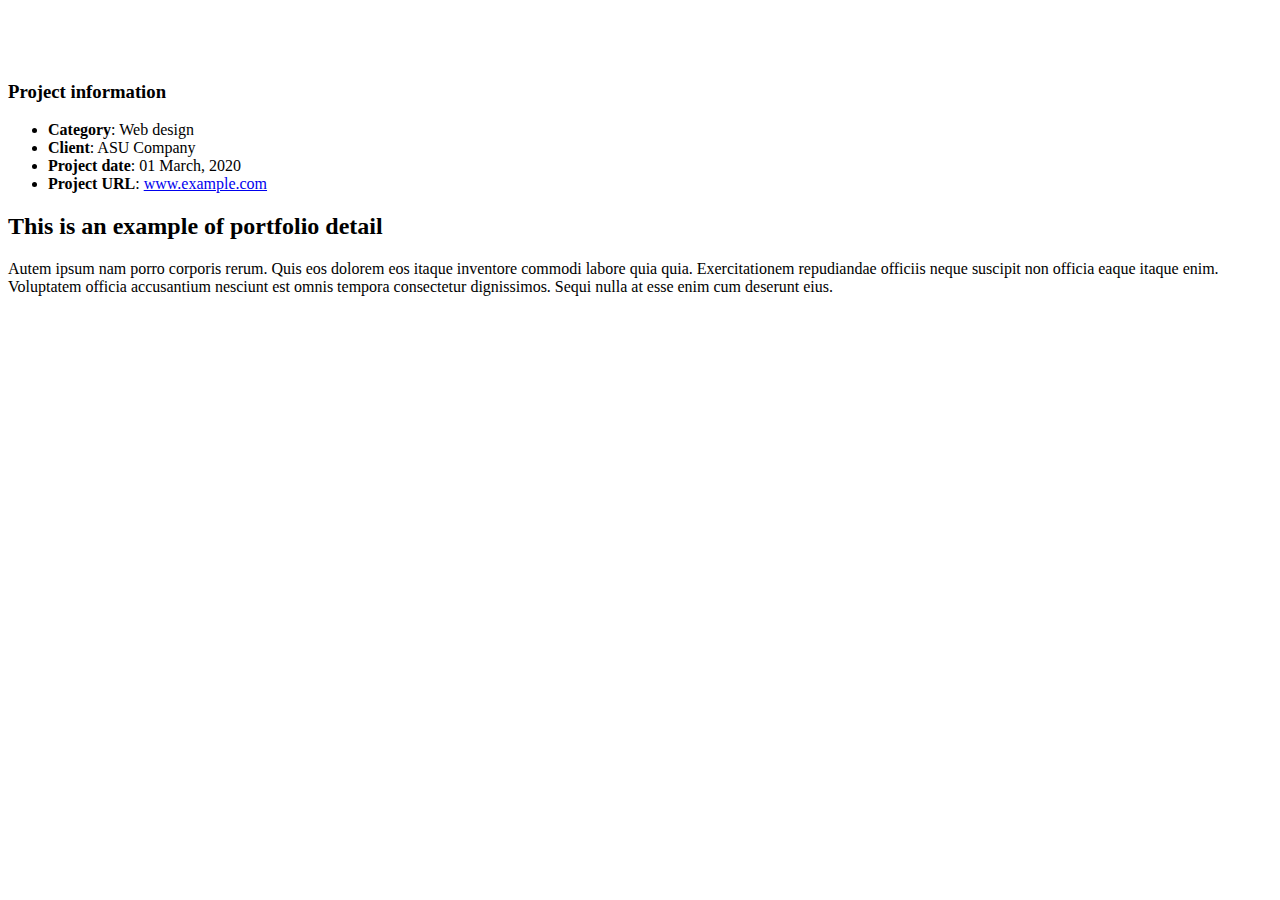
==== portfolio-details.html @ e99f8772 "1" ====
<!DOCTYPE html>
<html lang="en">

<head>
  <meta charset="utf-8">
  <meta content="width=device-width, initial-scale=1.0" name="viewport">

  <title>Portfolio Details - Personal Bootstrap Template</title>
  <meta content="" name="description">
  <meta content="" name="keywords">

  <!-- Favicons -->
  <link href="assets/img/favicon.png" rel="icon">
  <link href="assets/img/apple-touch-icon.png" rel="apple-touch-icon">

  <!-- Google Fonts -->
  <link href="https://fonts.googleapis.com/css?family=Open+Sans:300,300i,400,400i,600,600i,700,700i|Raleway:300,300i,400,400i,500,500i,600,600i,700,700i|Poppins:300,300i,400,400i,500,500i,600,600i,700,700i" rel="stylesheet">

  <!-- Vendor CSS Files -->
  <link href="assets/vendor/aos/aos.css" rel="stylesheet">
  <link href="assets/vendor/bootstrap/css/bootstrap.min.css" rel="stylesheet">
  <link href="assets/vendor/bootstrap-icons/bootstrap-icons.css" rel="stylesheet">
  <link href="assets/vendor/boxicons/css/boxicons.min.css" rel="stylesheet">
  <link href="assets/vendor/glightbox/css/glightbox.min.css" rel="stylesheet">
  <link href="assets/vendor/swiper/swiper-bundle.min.css" rel="stylesheet">

  <!-- Template Main CSS File -->
  <link href="assets/css/style.css" rel="stylesheet">

  <!-- =======================================================
  * Template Name: MyResume
  * Updated: Nov 17 2023 with Bootstrap v5.3.2
  * Template URL: https://bootstrapmade.com/free-html-bootstrap-template-my-resume/
  * Author: BootstrapMade.com
  * License: https://bootstrapmade.com/license/
  ======================================================== -->
</head>

<body>

  <main id="main">

    <!-- ======= Portfolio Details Section ======= -->
    <section id="portfolio-details" class="portfolio-details">
      <div class="container">

        <div class="row gy-4">

          <div class="col-lg-8">
            <div class="portfolio-details-slider swiper">
              <div class="swiper-wrapper align-items-center">

                <div class="swiper-slide">
                  <img src="assets/img/portfolio/portfolio-details-1.jpg" alt="">
                </div>

                <div class="swiper-slide">
                  <img src="assets/img/portfolio/portfolio-details-2.jpg" alt="">
                </div>

                <div class="swiper-slide">
                  <img src="assets/img/portfolio/portfolio-details-3.jpg" alt="">
                </div>

              </div>
              <div class="swiper-pagination"></div>
            </div>
          </div>

          <div class="col-lg-4">
            <div class="portfolio-info">
              <h3>Project information</h3>
              <ul>
                <li><strong>Category</strong>: Web design</li>
                <li><strong>Client</strong>: ASU Company</li>
                <li><strong>Project date</strong>: 01 March, 2020</li>
                <li><strong>Project URL</strong>: <a href="#">www.example.com</a></li>
              </ul>
            </div>
            <div class="portfolio-description">
              <h2>This is an example of portfolio detail</h2>
              <p>
                Autem ipsum nam porro corporis rerum. Quis eos dolorem eos itaque inventore commodi labore quia quia. Exercitationem repudiandae officiis neque suscipit non officia eaque itaque enim. Voluptatem officia accusantium nesciunt est omnis tempora consectetur dignissimos. Sequi nulla at esse enim cum deserunt eius.
              </p>
            </div>
          </div>

        </div>

      </div>
    </section><!-- End Portfolio Details Section -->

  </main><!-- End #main -->

  <div id="preloader"></div>
  <a href="#" class="back-to-top d-flex align-items-center justify-content-center"><i class="bi bi-arrow-up-short"></i></a>

  <!-- Vendor JS Files -->
  <script src="assets/vendor/purecounter/purecounter_vanilla.js"></script>
  <script src="assets/vendor/aos/aos.js"></script>
  <script src="assets/vendor/bootstrap/js/bootstrap.bundle.min.js"></script>
  <script src="assets/vendor/glightbox/js/glightbox.min.js"></script>
  <script src="assets/vendor/isotope-layout/isotope.pkgd.min.js"></script>
  <script src="assets/vendor/swiper/swiper-bundle.min.js"></script>
  <script src="assets/vendor/typed.js/typed.umd.js"></script>
  <script src="assets/vendor/waypoints/noframework.waypoints.js"></script>
  <script src="assets/vendor/php-email-form/validate.js"></script>

  <!-- Template Main JS File -->
  <script src="assets/js/main.js"></script>

</body>

</html>
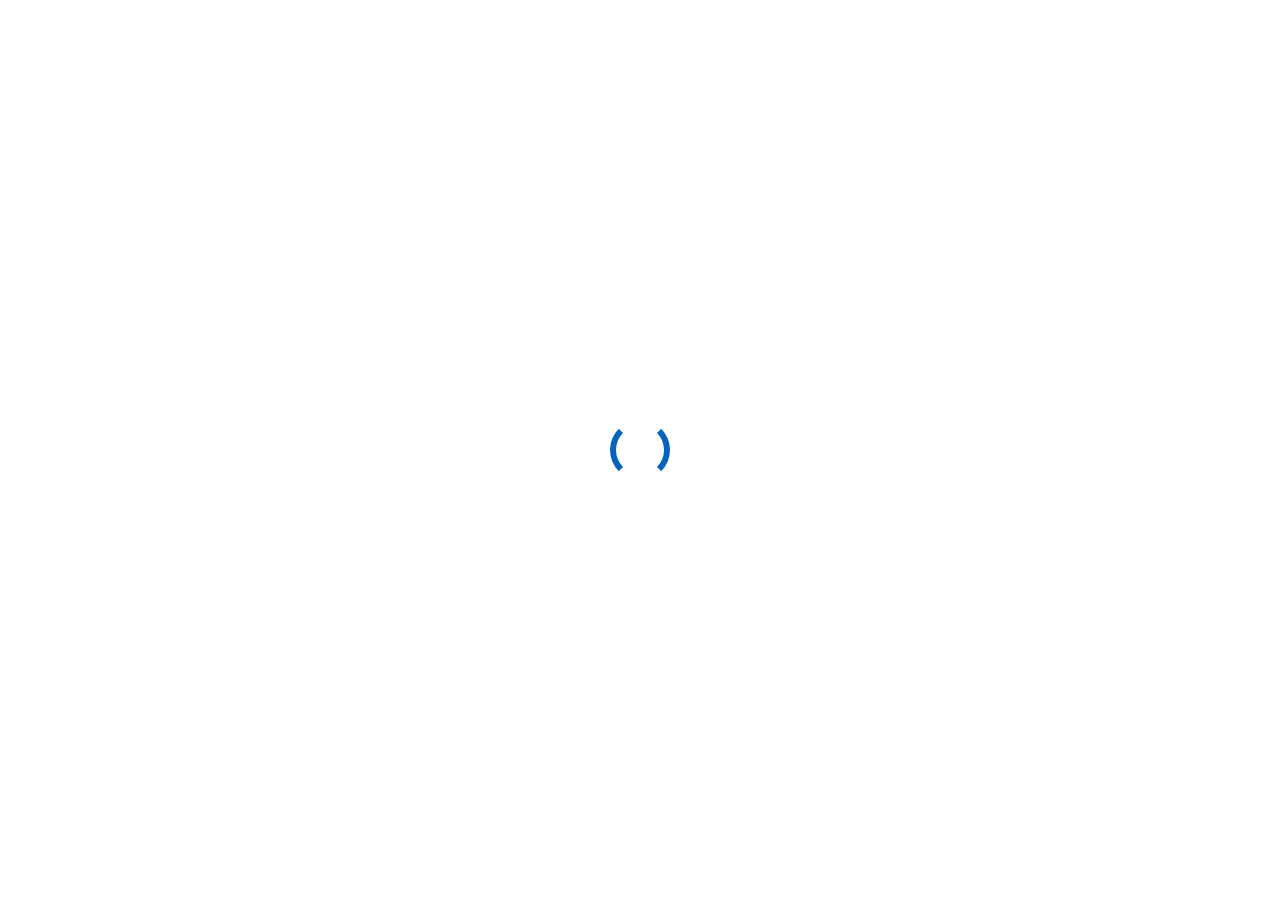
==== commit 0c9030b0: "Update portfolio-details.html" ====
--- a/portfolio-details.html
+++ b/portfolio-details.html
@@ -10,26 +10,26 @@
   <meta content="" name="keywords">
 
   <!-- Favicons -->
-  <link href="assets/img/favicon.png" rel="icon">
-  <link href="assets/img/apple-touch-icon.png" rel="apple-touch-icon">
+  <link href="img/favicon.png" rel="icon">
+  <link href="img/apple-touch-icon.png" rel="apple-touch-icon">
 
   <!-- Google Fonts -->
   <link href="https://fonts.googleapis.com/css?family=Open+Sans:300,300i,400,400i,600,600i,700,700i|Raleway:300,300i,400,400i,500,500i,600,600i,700,700i|Poppins:300,300i,400,400i,500,500i,600,600i,700,700i" rel="stylesheet">
 
   <!-- Vendor CSS Files -->
-  <link href="assets/vendor/aos/aos.css" rel="stylesheet">
-  <link href="assets/vendor/bootstrap/css/bootstrap.min.css" rel="stylesheet">
-  <link href="assets/vendor/bootstrap-icons/bootstrap-icons.css" rel="stylesheet">
-  <link href="assets/vendor/boxicons/css/boxicons.min.css" rel="stylesheet">
-  <link href="assets/vendor/glightbox/css/glightbox.min.css" rel="stylesheet">
-  <link href="assets/vendor/swiper/swiper-bundle.min.css" rel="stylesheet">
+  <link href="vendor/aos/aos.css" rel="stylesheet">
+  <link href="vendor/bootstrap/css/bootstrap.min.css" rel="stylesheet">
+  <link href="vendor/bootstrap-icons/bootstrap-icons.css" rel="stylesheet">
+  <link href="vendor/boxicons/css/boxicons.min.css" rel="stylesheet">
+  <link href="vendor/glightbox/css/glightbox.min.css" rel="stylesheet">
+  <link href="vendor/swiper/swiper-bundle.min.css" rel="stylesheet">
 
   <!-- Template Main CSS File -->
-  <link href="assets/css/style.css" rel="stylesheet">
+  <link href="css/style.css" rel="stylesheet">
 
   <!-- =======================================================
   * Template Name: MyResume
-  * Updated: Nov 17 2023 with Bootstrap v5.3.2
+  * Updated: Nov 17 2023 with Bootstrap v5.3.2
   * Template URL: https://bootstrapmade.com/free-html-bootstrap-template-my-resume/
   * Author: BootstrapMade.com
   * License: https://bootstrapmade.com/license/
@@ -111,4 +111,4 @@
 
 </body>
 
-</html>+</html>
